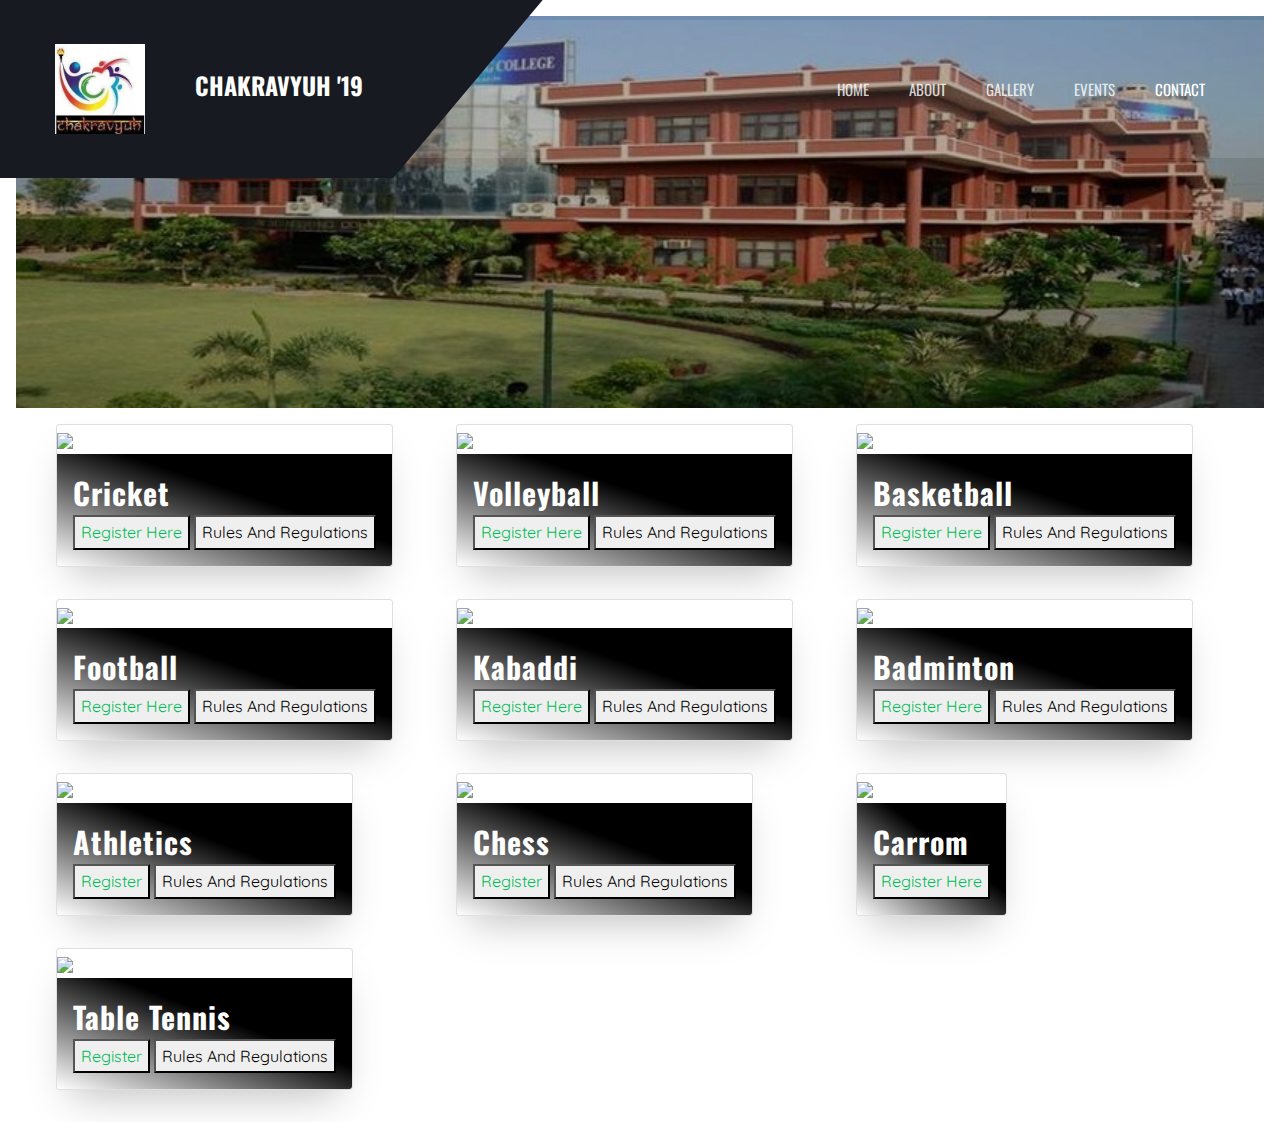
==== events.html @ 07b8287d "first commit" ====
<!DOCTYPE html>
<html lang="en">
  <head>
    <title>IMS Ghaziabad Sports Fest</title>
    <meta charset="utf-8">
    <meta name="viewport" content="width=device-width, initial-scale=1">
    
    <link href="https://fonts.googleapis.com/css?family=Lato:100,300,400,700,900&display=swap" rel="stylesheet">
    <link href="https://fonts.googleapis.com/css?family=Oswald:200,300,400,500,600,700&display=swap" rel="stylesheet">

    <link rel="stylesheet" href="css\open-iconic-bootstrap.min.css">
    <link rel="stylesheet" href="css\animate.css">
    
    <link rel="stylesheet" href="css\owl.carousel.min.css">
    <link rel="stylesheet" href="css\owl.theme.default.min.css">
    <link rel="stylesheet" href="css\magnific-popup.css">

    <link type="text/css" rel="stylesheet" href="css\lightbox.css">
    <link type="text/css" rel="stylesheet" href="css/flexslider.css">
    

    <link rel="stylesheet" href="css\aos.css">

    <link rel="stylesheet" href="css\ionicons.min.css">

    <link rel="stylesheet" href="css\bootstrap-datepicker.css">
    <link rel="stylesheet" href="css\jquery.timepicker.css">
    <link rel="stylesheet" href="https://maxcdn.bootstrapcdn.com/bootstrapcdnstrap/3.4.0/css/bootstrap.min.css">

    
    <link rel="stylesheet" href="css\flaticon.css">
    <link rel="stylesheet" href="css\icomoon.css">
    <link rel="stylesheet" href="css\style.css">
    <script type="text/javascript" src="js/jquery.flexslider.js"></script>
    <script type="text/javascript" src="js/modernizr.js"></script>
    <script type="text/javascript" src="js\lightbox.js"></script>
    <script type="text/javascript" src="js/jquery.cycle.all.latest.js"></script>
    <script type="text/javascript" src="js\jquery.min.js"></script>
    


    <script type="text/javascript">
        $(document).ready(function () {
            $('.slideshow').cycle({
                fx: 'fade', // choose your transition type, ex: fade, scrollUp, shuffle, etc...
                pager: '#nav'
            });
        });
    </script>
    <script type="text/javascript">
        // Can also be used with $(document).ready()
        $(window).load(function () {
            $('.flexslider').flexslider({
                slideshow: true,
                animation: "slide"
            });
        });

    </script>
    <style type="text/css">
        .loading-image
        {
            position: absolute;
            top: 50%;
            left: 50%;
            z-index: 10;
        }
        
        .loader
        {
            position: fixed;
            z-index: 999;
            height: 100%;
            width: 100%;
            top: 0;
            left: 0;
            background-color: rgba(0, 123, 170,0.6);
            filter: alpha(opacity=60);
            opacity: 0.6;
            -moz-opacity: 0.8;
            display: none;
        }
    </style>
  </head>
  <body>

	 <nav class="navbar navbar-expand-lg navbar-dark ftco_navbar bg-dark ftco-navbar-light" id="ftco-navbar">
	    <div class="container">
<a class="navbar-brand" href="index.html"><img src="images\logo.jpg" class="img-responsive" style="height: 90px;"><!--<i class="flaticon-helmet"></i>--><span>Chakravyuh '19</span></a>	      <button class="navbar-toggler" type="button" data-toggle="collapse" data-target="#ftco-nav" aria-controls="ftco-nav" aria-expanded="false" aria-label="Toggle navigation">
	        <span class="oi oi-menu"></span> Menu
	      </button>

	      <div class="collapse navbar-collapse" id="ftco-nav">
	        <ul class="navbar-nav ml-auto">
	          <li class="nav-item "><a href="index.html" class="nav-link">Home</a></li>
	          <li class="nav-item"><a href="index.html" class="nav-link">About</a></li>
	          <li class="nav-item"><a href="gallery.html" class="nav-link">Gallery</a></li>
	          <li class="nav-item"><a href="events.html" class="nav-link">Events</a></li>
	          <li class="nav-item active"><a href="contact.html" class="nav-link">Contact</a></li>
	          <!-- <li class="nav-item cta"><a class="nav-link" href="#">Register</a></li> -->

	        </ul>
	      </div>
	    </div>	  </nav>
    <!-- END nav -->
    
    <section class="hero-wrap hero-wrap-2" style="background-image: url('images/tj/GLS_0143_min.jpg');" data-stellar-background-ratio="0.5">
      <div class="overlay"></div>
      <div class="container">
        <div class="row no-gutters slider-text align-items-end justify-content-center">
          <div class="col-md-9 ftco-animate pb-5 text-center">
            <h1 class="mb-3 bread">Events</h1>
          </div>
        </div>
      </div>
    </section>
    <style type="text/css">


/* Font */
@import url('https://fonts.googleapis.com/css?family=Quicksand:400,700');

/* Design */
*,
*::before,
*::after {
  box-sizing: border-box;
}

html {
  background-color: #ecf9ff;
}

body {
  color: #000000;
  font-family: 'Quicksand', serif;
  font-style: normal;
  font-weight: 400;
  letter-spacing: 0;
  padding: 1rem;
}

.main{
  max-width: 1200px;
  margin: 0 auto;
}

h1 {
    font-size: 24px;
    font-weight: 400;
    text-align: center;
}

img {
  height: auto;
  max-width: 100%;
  vertical-align: middle;
}

.btn {
  color: #ffffff;
  padding: 0.8rem;
  font-size: 14px;
  text-transform: uppercase;
  border-radius: 4px;
  font-weight: 400;
  display: block;
  width: 100%;
  cursor: pointer;
  border: 1px solid rgba(255, 255, 255, 0.2);
  background: transparent;
}

.btn:hover {
  background-color: rgba(255, 255, 255, 0.12);
}

.cards {
  display: flex;
  flex-wrap: wrap;
  list-style: none;
  margin: 0;
  padding: 0;
}

.cards_item {
  display: flex;
  padding: 1rem;
}

@media (min-width: 40rem) {
  .cards_item {
    width: 50%;
  }
}

@media (min-width: 56rem) {
  .cards_item {
    width: 33.3333%;
  }
}

.card {
  background-color: white;
  border-radius: 0.25rem;
  box-shadow: 0 20px 40px -14px rgba(0, 0, 0, 0.25);
  display: flex;
  flex-direction: column;
  overflow: hidden;
}

.card_content {
  padding: 1rem;
  background: linear-gradient(to bottom left, #000000 40%, #ffffff 100%)
}

.card_title {
  color: #ffffff;
  font-size: 1.1rem;
  font-weight: 700;
  letter-spacing: 1px;
  text-transform: capitalize;
  margin: 0px;
}

.card_text {
  color: #ffffff;
  font-size: 0.875rem;
  line-height: 1.5;
  margin-bottom: 1.25rem;    
  font-weight: 400;
}
.made_by{
  font-weight: 400;
  font-size: 13px;
  margin-top: 35px;
  text-align: center;
}

</style>
<body>

<div class="main">

 <!--cards -->

<div class="main">
  <!-- <h1>Responsive Card Grid Layout</h1> -->
  <ul class="cards">
    <li class="cards_item">
      <div class="card">
        <div class="card_image"><img src="https://www.cricket.com.au/~/-/media/News/2019/06/19MaliOutfor6.ashx?w=1600" style="height: 250px;"></div>
        <div class="card_content">
          <h2 class="card_title" style="font-size: 30px">Cricket</h2>
          <!-- <p class="card_text">Demo of pixel perfect pure CSS simple responsive card grid layout</p> --> 
          <button> <a href="https://forms.gle/X9siMQcb1f6ARp7h6">Register Here</a></button>
                <!-- Trigger the modal with a button -->
            <button type="button"  style="" data-toggle="modal" data-target="#myModal">Rules And Regulations</button>

            <!-- Modal -->
            <div id="myModal" class="modal fade" role="dialog">
              <div class="modal-dialog">

                <!-- Modal content-->
                <div class="modal-content">
                  <div class="modal-header">
                    <button type="button" class="close" data-dismiss="modal">&times;</button>
                    <!-- <h4 class="modal-title">Modal Header</h4> -->
                  </div>
                  <div class="modal-body">
                    <h1>Rules And Regulations</h1>
                    <p>
                      1.) It will be a knockout tournament.<br>
                      2.)Team should be a squad of 15 players.<br>
                      3.)No player of eliminated team can play from
other team which is alive in the tournament.<br>
                      4.)Any act of Indiscipline will lead to
disqualification of the team<br>
                      5.)All teams must ‘REPORT’ 30 min. before the
match time.<br>
                      6.)Committee’s decision will be considered final
decision.<br>
                      7.)All players must wear standard kit<br>
                      8.)Each player must carry valid college ID and
Adhaar Card<br> 
                      9.)For Registration purpose contact :<br>
                      Abhishek Shahi:-9540957194<br>
                      Nitigya Malhotra:-9871343607<br>
                      Aman Rai:-7860951076

                      
                    </p>
                  </div>
                  <div class="modal-footer">
                    <button type="button" class="btn btn-default" data-dismiss="modal">Close</button>
                  </div>
                </div>

              </div>
            </div>
        </div>
      </div>
    </li>
    <li class="cards_item">
      <div class="card">
        <div class="card_image"><img src="https://media.dhakatribune.com/uploads/2017/11/2-103.jpg" style="height: 250px;"></div>
        <div class="card_content">
          <h2 class="card_title" style="font-size: 30px;">Volleyball</h2>
          <!-- <p class="card_text">Demo of pixel perfect pure CSS simple responsive card grid layout</p> -->
          <button> <a href="https://forms.gle/FqEXZBbfx5mCRvgk8">Register Here</a></button>
          <!-- Trigger the modal with a button -->
            <button type="button"  style="" data-toggle="modal" data-target="#MyModal">Rules And Regulations</button>

            <!-- Modal -->
            <div id="MyModal" class="modal fade" role="dialog">
              <div class="modal-dialog">

                <!-- Modal content-->
                <div class="modal-content">
                  <div class="modal-header">
                    <button type="button" class="close" data-dismiss="modal">&times;</button>
                    <!-- <h4 class="modal-title">Modal Header</h4> -->
                  </div>
                  <div class="modal-body">
                    <h1>Rules And Regulations</h1>
                    <p>1.) It will be a knockout tournament.<br>
                      2.)Losing team players will not be allowed to
play from any other team<br>
                      3.)Only semifinals and finals will be of 5 sets ,
rest all matches will be of 3 sets<br>
                      4.)Only semifinals and finals will be of 5 sets ,
rest all matches will be of 3 sets<br>
                      5.)ATeam should report half an hour before the
schedule time<br>
                      6.)Committee decision will be final decision<br>
                      7.)All players must wear standard kit<br>
                      8.)Each player must carry valid college ID and
Adhaar Card<br> 
                      9.)For Registration purpose contact :<br>
                      Naveen Yadav:-9205950240<br>
                      Vibhu Dhiman:-9410080500<br>
                      Shubham Rajput:-8840346364
                      </p>
                  </div>
                  <div class="modal-footer">
                    <button type="button" class="btn btn-default" data-dismiss="modal">Close</button>
                  </div>
                </div>

              </div>
            </div>


      </div>
    </li>
    <li class="cards_item">
      <div class="card">
        <div class="card_image"><img src="https://media.dhakatribune.com/uploads/2019/08/basketball-betting061417-1566488026061.jpg" style="height: 250px;"></div>
        <div class="card_content">
          <h2 class="card_title" style="font-size: 30px;">Basketball</h2>
          <!-- <p class="card_text">Demo of pixel perfect pure CSS simple responsive card grid layout</p> -->
          <button> <a href="https://forms.gle/sAbjLnojNVBY8fVQ6">Register Here</a></button>
          <!-- Trigger the modal with a button -->
            <button type="button"  style="" data-toggle="modal" data-target="#myModal1">Rules And Regulations</button>

            <!-- Modal -->
            <div id="myModal1" class="modal fade" role="dialog">
              <div class="modal-dialog">

                <!-- Modal content-->
                <div class="modal-content">
                  <div class="modal-header">
                    <button type="button" class="close" data-dismiss="modal">&times;</button>
                    <!-- <h4 class="modal-title">Modal Header</h4> -->
                  </div>
                  <div class="modal-body">
                    <h1>Rules And Regulations</h1>
                   <p>1.) It will be a knockout tournament.<br>
                      2.)Max Players:10-12<br>
                      3.)No Players can play for other team<br>
                      4.)Players should maintain discipline<br>
                      5.)Team should report 1 hour before the starting of the match<br>
                      6.)The decision of the committee will be final<br>
                      7.)Valid college Id along with Aadhar is required for verification<br>
                      8.)8-10 min quarters and 4 such quarters<br>
                      9.)Rules according to FIBA<br>
                      10.)For Registration purpose contact :<br>
                      Vishal Kumar:-9643943554<br>
                      Sarvesh Patel:-8115556697<br>
                      </p>
                  </div>
                  <div class="modal-footer">
                    <button type="button" class="btn btn-default" data-dismiss="modal">Close</button>
                  </div>
                </div>

              </div>
            </div>
        </div>
      </div>
    </li>
    <li class="cards_item">
      <div class="card">
        <div class="card_image"><img src="https://media.istockphoto.com/photos/view-of-soccer-ball-on-athletic-field-in-stadium-arena-picture-id637298374?k=6&m=637298374&s=612x612&w=0&h=vyzc573M0dcP7MJET4JRSseEQ5ef_emaoxOs2fCPWcI=" style="height: 280px;"></div>
        <div class="card_content">
          <h2 class="card_title" style="font-size: 30px">Football</h2>
          <!-- <p class="card_text">Demo of pixel perfect pure CSS simple responsive card grid layout</p> -->
          <button> <a href="https://forms.gle/LPLwC8tKwhykcHwA9">Register Here</a></button>
          <!-- Trigger the modal with a button -->
            <button type="button"  style="" data-toggle="modal" data-target="#myModal2">Rules And Regulations</button>

            <!-- Modal -->
            <div id="myModal2" class="modal fade" role="dialog">
              <div class="modal-dialog">

                <!-- Modal content-->
                <div class="modal-content">
                  <div class="modal-header">
                    <button type="button" class="close" data-dismiss="modal">&times;</button>
                    <!-- <h4 class="modal-title">Modal Header</h4> -->
                  </div>
                  <div class="modal-body">
                    <h1>Rules And Regulations</h1>
                    <p>1.) It will be a knockout tournament.<br>
                      2.)Max Players:12<br>
                      3.)No Players can play for other team<br>
                      4.)Players should maintain discipline<br>
                      5.)Team should report 1 hour before the starting of the match<br>
                      6.)The decision of the committee will be final<br>
                      7.)Valid college Id along with Aadhar is required for verification<br>
                      8.)Each team will play with 9 players<br>
                      9.)Off side rule is included<br>
                      10.)All the other rules will be same as in FIFA<br>
                      11.)For Registration purpose contact :<br>
                      Aditya Singh:-09643661114<br>
                      Vikrant Yadav:08929068360<br>
                      </p>
                  </div>
                  <div class="modal-footer">
                    <button type="button" class="btn btn-default" data-dismiss="modal">Close</button>
                  </div>
                </div>

              </div>
            </div>
        </div>
      </div>
    </li>
    <li class="cards_item">
      <div class="card">
        <div class="card_image"><img src="https://upload.wikimedia.org/wikipedia/commons/thumb/6/60/View_Of_Side_Stand_Of_Guru_Gobind_Singh_Stadium.jpg/1200px-View_Of_Side_Stand_Of_Guru_Gobind_Singh_Stadium.jpg" style="height: 280px;"></div>
        <div class="card_content">
          <h2 class="card_title" style="font-size: 30px">Kabaddi</h2>
          <!-- <p class="card_text">Demo of pixel perfect pure CSS simple responsive card grid layout</p> -->
          <button> <a href="https://forms.gle/91ppEBxppg5CiMcPA">Register Here</a></button>

          <!-- Trigger the modal with a button -->
            <button type="button"  style="" data-toggle="modal" data-target="#myModal3">Rules And Regulations</button>

            <!-- Modal -->
            <div id="myModal3" class="modal fade" role="dialog">
              <div class="modal-dialog">

                <!-- Modal content-->
                <div class="modal-content">
                  <div class="modal-header">
                    <button type="button" class="close" data-dismiss="modal">&times;</button>
                    <!-- <h4 class="modal-title">Modal Header</h4> -->
                  </div>
                  <div class="modal-body">
                    <h1>Rules And Regulations</h1>
                    <p>1.) Weight limit is 85 kg(mandatory)<br>
                      2.)It will be a knockout tournament. <br>
                      3.)Each team shall consist of maximum 12 players and
7 players shall take the ground.<br>
                      4.)Duration of match will be dependent on the
conditions and committee decision.<br>
                      5.)Each player must carry their own valid college ID and
adhaar(mandatory).<br>
                      6.)Proper kit and gears are compulsory.<br>
                      7.)If caught in any indiscipline activity, the team will be
head to disqualification.<br>
                      8.)All team need to report 1hrs. before the match
timing.<br>
                      
                      9.)For Registration purpose contact :<br>
                      Himanshu Sidhu:-8076824698, 9411646010 <br>
                     
                      </p>        
                      </div>
                  <div class="modal-footer">
                    <button type="button" class="btn btn-default" data-dismiss="modal">Close</button>
                  </div>
                </div>

              </div>
            </div>
        </div>
      </div>
    </li>
    <li class="cards_item">
      <div class="card">
        <div class="card_image"><img src="https://www.insidesport.co/wp-content/uploads/2019/05/Top-juniors-for-All-India-ranking-badminton-tournament.jpg" style="height: 280px;"></div>
        <div class="card_content">
          <h2 class="card_title" style="font-size: 30px">Badminton </h2>
          <!-- <p class="card_text">Demo of pixel perfect pure CSS simple responsive card grid layout</p> -->
          <button> <a href="https://forms.gle/wMNcm22Wcph6nXfa9">Register Here</a></button>

           <button type="button"  style="" data-toggle="modal" data-target="#myModal10">Rules And Regulations</button>

            <!-- Modal -->
            <div id="myModal10" class="modal fade" role="dialog">
              <div class="modal-dialog">

                <!-- Modal content-->
                <div class="modal-content">
                  <div class="modal-header">
                    <button type="button" class="close" data-dismiss="modal">&times;</button>
                    <!-- <h4 class="modal-title">Modal Header</h4> -->
                  </div>
                  <div class="modal-body">
                    <h1>Rules And Regulations</h1>
                    <p>1.) There will be a ‘Team Event’.<br>
                      2.)Team consist of maximum 5 players.<br>
                      3.)3 singles and 2 doubles of each team.<br>
                      4.)Each match will be of 15 points and 3 set till
the quarters and then match will be of 21
points (Each Set).<br>
                      5.)Rafree’s decision will final and if team
argues the team will disqualified.<br>
                      6.)Each player must carry valid college ID and
(adhaar is must).<br>
                      8.)Proper kit and shoes are compulsory.<br>
                      9.)Team should ‘REPORT’ 1 hrs. earlier before
the match.<br>
           
                      10.)For Registration purpose contact :<br>
                      Ankit Pandey:-9151637568<br>
                      Adarsh Babu Varshney:-7017973527 ,8006195135 <br>
                      </p>
                  </div>
                  <div class="modal-footer">
                    <button type="button" class="btn btn-default" data-dismiss="modal">Close</button>
                  </div>
                </div>

              </div>
        </div>
      </div>
    </li>
    <li class="cards_item">
      <div class="card">
        <div class="card_image"><img src="https://res.cloudinary.com/twenty20/private_images/t_watermark-criss-cross-10/v1444819385000/photosp/7b55f185-130e-479a-b24c-16cefe533bec/stock-photo-running-track-lane-stadium-lanes-perspective-high-school-trackandfield-runninglife-7b55f185-130e-479a-b24c-16cefe533bec.jpg"></div>
        <div class="card_content">
          <h2 class="card_title" style="font-size: 30px">Athletics</h2>
          <!-- <p class="card_text">Demo of pixel perfect pure CSS simple responsive card grid layout</p> -->
          <button> <a href="https://forms.gle/viea7RRiah9i3se68">Register</a></button>
          <!-- Trigger the modal with a button -->
            <button type="button"  style="" data-toggle="modal" data-target="#myModal5">Rules And Regulations</button>

            <!-- Modal -->
            <div id="myModal5" class="modal fade" role="dialog">
              <div class="modal-dialog">

                <!-- Modal content-->
                <div class="modal-content">
                  <div class="modal-header">
                    <button type="button" class="close" data-dismiss="modal">&times;</button>
                    <!-- <h4 class="modal-title">Modal Header</h4> -->
                  </div>
                  <div class="modal-body">
                    <h1>Rules And Regulations</h1>
                    <p>1.) All matches will be Knockout<br>
                      2.)No player can play for other team<br>
                      3.)Teams should report 1 hour before the starting of the match<br>
                      4.)The decision of the committee will be final <br>
                      5.)Proper kit is cumpolsory<br>
                      6.)Valid college Id along with Aadhar Is required for
verification<br>
                      
                      <h1>Tug Of War</h1><br>
                      1.)3 round matches will be held ,30 seconds each<br>
                      2.)8 players will play , i.e 7 will play and 1 substitute<br>
                      <h1>For Boys</h1>
                      1.)Touching of the body parts to the ground above
knee is not allowed(If any player on any side does
so ,the round will be given to other)<br>
                      <h1>For Girls</h1><br>
                      1.)Touching of the body part to the ground above
knee is allowed<br>
<h1>Shot Put</h1>
                    1.)3 rounds will be held<br>
                    2.)All shot put will be applied<br>
                    <h1>100 meters</h1><br>
                    1.)Shoes are compulsory<br>
                    2.)1 st ,2 nd ,3 rd will be awarded<br>
                    <h1>Powerlifting</h1><br>
                    1.)2 rounds will be held<br>
                    2.)Category according to weight:
                    40-50<br>
51-60<br>
61-70<br>
71-80<br>
81-90<br>
91-100<br>
100 above<br>
3.)Only Bench Press will be held<br>

                      </p>
                  </div>
                  <div class="modal-footer">
                    <button type="button" class="btn btn-default" data-dismiss="modal">Close</button>
                  </div>
                </div>

              </div>
            </div>
        </div>
      </div>
    </li>
    <li class="cards_item">
      <div class="card">
        <div class="card_image"><img src="https://cdn1.alphr.com/sites/alphr/files/styles/og-image/public/2018/12/deepmind_chess.jpg?itok=RWebLLmc" style="height: 275px;"></div>
        <div class="card_content">
          <h2 class="card_title" style="font-size: 30px">Chess</h2>
          <!-- <p class="card_text">Demo of pixel perfect pure CSS simple responsive card grid layout</p>/ -->
          <button> <a href="https://forms.gle/y8sF2jzZ9VUPsg2P8">Register</a></button>
          <!-- Trigger the modal with a button -->
            <button type="button"  style="" data-toggle="modal" data-target="#myModal6">Rules And Regulations</button>

            <!-- Modal -->
            <div id="myModal6" class="modal fade" role="dialog">
              <div class="modal-dialog">

                <!-- Modal content-->
                <div class="modal-content">
                  <div class="modal-header">
                    <button type="button" class="close" data-dismiss="modal">&times;</button>
                    <!-- <h4 class="modal-title">Modal Header</h4> -->
                  </div>
                  <div class="modal-body">
                    <h1>Rules And Regulations</h1>
                    <p>1.) All matches will be Knockout<br>
                      2.)Matches will be single<br>
                      3.)Players should maintain discipline<br>
                      4.)Teams should report 1 hour before the starting of the
match<br>
                      5.)Teams should report 1 hour before the starting of the
match<br>
                      6.)Valid college Id along with Aadhar Card Is required for
verification<br>
                      
                      7.)For Registration purpose contact :<br>
                      Shubham Kumar:-9058457350<br>
                      
                      </p>
                  </div>
                  <div class="modal-footer">
                    <button type="button" class="btn btn-default" data-dismiss="modal">Close</button>
                  </div>
                </div>

              </div>
            </div>
        </div>
      </div>
    </li>
    <li class="cards_item">
      <div class="card">
        <div class="card_image"><img src="https://encrypted-tbn0.gstatic.com/images?q=tbn:ANd9GcRg1bYjLJtbVmQywqfsVLV_ajZeJ6f1FiZcjrsUntUwwXUeAucW" style="height: 275px;"></div>
        <div class="card_content">
          <h2 class="card_title" style="font-size: 30px">Carrom</h2>
          <!-- <p class="card_text">Demo of pixel perfect pure CSS simple responsive card grid layout</p> -->
          <button> <a href="https://forms.gle/PgLgiciRCsnXWCQG8">Register Here</a></button>
          <!-- Trigger the modal with a button -->
            <!-- <button type="button"  style="" data-toggle="modal" data-target="#myModal7">Rules And Regulations</button> -->

            <!-- Modal -->
            <div id="myModal7" class="modal fade" role="dialog">
              <div class="modal-dialog">

                <!-- Modal content-->
                <div class="modal-content">
                  <div class="modal-header">
                    <button type="button" class="close" data-dismiss="modal">&times;</button>
                    <!-- <h4 class="modal-title">Modal Header</h4> -->
                  </div>
                  <div class="modal-body">
                    <h1>Rules And Regulations</h1>
                    <p>1.) It will be a knockout tournament.<br>
                      2.)Max Players:12<br>
                      3.)No Players can play for other team<br>
                      4.)Players should maintain discipline<br>
                      5.)Team should report 1 hour before the starting of the match<br>
                      6.)The decision of the committee will be final<br>
                      7.)Valid college Id along with Aadhar is required for verification<br>
                      8.)Each team will play with 9 players<br>
                      9.)Off side rule is included<br>
                      10.)All the other rules will be same as in FIFA<br>
                      11.)For Registration purpose contact :<br>
                      Aditya Singh:-09643661114<br>
                      Vikrant Yadav:08929068360<br>
                      </p>
                  </div>
                  <div class="modal-footer">
                    <button type="button" class="btn btn-default" data-dismiss="modal">Close</button>
                  </div>
                </div>

              </div>
            </div>

        </div>
      </div>
    </li>
    <li class="cards_item">
      <div class="card">
        <div class="card_image" ><img src="https://thelivenagpur.com/wp-content/uploads/2019/01/table-tennis.jpeg"></div>
        <div class="card_content">
          <h2 class="card_title" style="font-size: 30px">Table Tennis</h2>
          <!-- <p class="card_text">Demo of pixel perfect pure CSS simple responsive card grid layout/</p> -->
          <button> <a href="https://forms.gle/8Hq6osSv9zoXjxbA8">Register</a></button>
          <!-- Trigger the modal with a button -->
            <button type="button"  style="" data-toggle="modal" data-target="#myModal8">Rules And Regulations</button>

            <!-- Modal -->
            <div id="myModal8" class="modal fade" role="dialog">
              <div class="modal-dialog">

                <!-- Modal content-->
                <div class="modal-content">
                  <div class="modal-header">
                    <button type="button" class="close" data-dismiss="modal">&times;</button>
                    <!-- <h4 class="modal-title">Modal Header</h4> -->
                  </div>
                  <div class="modal-body">
                    <h1>Rules And Regulations</h1>
                    <p>1.) It will be a knockout tournament.<br>
                      2.)Matches will be single or doubles<br>
                      3.)No Players can play for other team<br>
                      4.)Players should maintain discipline<br>
                      5.)Team should report 1 hour before the starting of the match<br>
                      6.)The decision of the committee will be final<br>
                      7.)Valid college Id along with Aadhar is required for verification<br>
                      8.)The winner of the game is who take 11 points first<br>
                      9.)There must be a gap of atleast 2 points<br>
                      10.)If the match goes to dues it will be decided by the co-
ordinators<br>
                      11.)For Registration purpose contact :<br>
                      Garvit Gupta:08899069771<br>
                      Varchasva Balyan:09997152822<br>
                      </p>
                  </div>
                  <div class="modal-footer">
                    <button type="button" class="btn btn-default" data-dismiss="modal">Close</button>
                  </div>
                </div>

              </div>
            </div>
        </div>
      </div>
    </li>
  </ul>
</div>

<!-- <h3 class="made_by">Made with ♡</h3> -->
 
		
		
   

     <!--<div class="legalaidclinic"  >
            <div class="wrapper">-->
        
       
			
		
		
		

    <!-- Registrations Coming Soon
    <div class="container">
            <div class="modal fade modal-center" id="registerModal" role="dialog">
                <div class="modal-dialog">

                    <div class="modal-content">
                            
                        <div class="modal-body" style="color:red; text-align: center;">
                            <button type="button" class="close" data-dismiss="modal">&times;</button>
                            <div class="reg-desktop">
                                Registrations for Titanium Jural'19 has not yet started.<br>
                                It will be available soon.
                            </div>
                            
                        </div>
                    </div>
                </div>
            </div>
        </div>
         Registrations Coming Soon -->

<!-- 
   <footer class="ftco-footer ftco-section">
       <div class="container px-md-5">
        <div class="row mb-5">
          <div class="col-3">
            <div class="ftco-footer-widget mb-4">
              <h2 class="ftco-heading-2">Contact Info</h2>
             <div class="block-23 mb-3">
                  <ul>
                    <li><span class="icon icon-map-marker"></span><span class="text">NH-24, Adhyatmik Nagar, Near Dasna,Distt: Ghaziabad,<br><br>UP-201015.</span></li>
                    <li><a href="#"><span class="icon icon-phone"></span><span class="text">08859038300</span></a></li>
                    <li><a href="#"><span class="icon icon-envelope pr-4"></span><span class="text">imssportclub@gmail.com</span></a></li>
                  </ul>
                </div>
              <ul class="ftco-footer-social list-unstyled mt-5" style="margin-top:0 !important;">
                <li class="ftco-animate"><a href="#"><span class="icon-twitter"></span></a></li>
                <li class="ftco-animate"><a href="#"><span class="icon-facebook"></span></a></li>
                <li class="ftco-animate"><a href="#"><span class="icon-instagram"></span></a></li>
              </ul>
            </div>
          </div>
          <div class="col-3">
            <div class="ftco-footer-widget mb-3 ml-md-4">
              <h2 class="ftco-heading-2">Quick Links</h2>
              <ul class="list-unstyled">
                <li><a href="about.html"><span class="icon-long-arrow-right mr-2"></span>About</a></li>
                
                <li><a href="gallery.html"><span class="icon-long-arrow-right mr-2"></span>Gallery</a></li>
                <li><a href="contact.html"><span class="icon-long-arrow-right mr-2"></span>Contact Us</a></li>
                 <li><a href=""><span class="icon-long-arrow-right mr-2"></span>Register</a></li>
              </ul>
            </div>
          </div>
          
          <div class="col-3">
            <div class="ftco-footer-widget mb-4">
                <h2 class="ftco-heading-2">Contact US</h2>
                <div class="block-23 mb-3">
                  <ul>
                    <li><span class="icon icon-map-marker"></span><span class="text">IMS Ghaziabad,<br>Dasna,<br>UP-380006</span></li>
                    <li><a href="#"><span class="icon icon-phone"></span><span class="text">079 2644 3434</span></a></li>
                    <li><a href="#"><span class="icon icon-envelope pr-4"></span><span class="text">sauravyadav764@gmail.com</span></a></li>
                  </ul>
                </div>
            </div>
          </div> -->
          <!-- <div class="col-3">
            <div class="ftco-footer-widget mb-4">
                <h2 class="ftco-heading-2">Contact US</h2>
                 
          
       <div class="footer-gallery mt-20">
                                <a href="#"><img src="images\Media_Gallery\2019_20\athletics\6.jpg" alt=""></a>
                                <a href="#"><img src="images\Media_Gallery\2019_20\athletics\3.jpg" alt=""></a>
                                <a href="#"><img src="images\Media_Gallery\2019_20\badminton\2.jpg" alt=""></a>
                                <a href="#"><img src="images\Media_Gallery\2019_20\badminton\4.jpg" alt=""></a>
                                <a href="#"><img src="images\Media_Gallery\2019_20\basketball\4.jpg" alt=""></a>
                                <a href="#"><img src="images\Media_Gallery\2019_20\carrom\2.jpg" alt=""></a>
                            </div>
            </div>
          </div>
        </div>
   
      </div>
      <div class="footer-bottom">
            <div class="container">
                <div class="row align-items-center">
                    <div class="col-6">
                        <div class="copyright-text">
                            <p>Copyright 2019 IMS SportFest - All Right Reserved</p>
                        </div>
                    </div>
                    <div class="col-6">
                        <!-- <div class="copyright-text" style="text-align:right;">
                            <p>Design By <a href="https://www.dngwebtech.com/" target="_blank">DNG WEB TECH.</a></p>
                        </div> -->
                    </div>
                </div>
            </div>
        </div>    </footer>
    
    

  <!-- loader -->
  <div id="ftco-loader" class="show fullscreen"><svg class="circular" width="48px" height="48px"><circle class="path-bg" cx="24" cy="24" r="22" fill="none" stroke-width="4" stroke="#eeeeee"></circle><circle class="path" cx="24" cy="24" r="22" fill="none" stroke-width="4" stroke-miterlimit="10" stroke="#F96D00"></circle></svg></div> 


  <script src="js\jquery.min.js"></script>
  <script src="js\jquery-migrate-3.0.1.min.js"></script>
  <script src="js\popper.min.js"></script>
  <script src="js\bootstrap.min.js"></script>
  <script src="js\jquery.easing.1.3.js"></script>
  <script src="js\jquery.waypoints.min.js"></script>
  <script src="js\jquery.stellar.min.js"></script>
  <script src="js\owl.carousel.min.js"></script>
  <script src="js\jquery.magnific-popup.min.js"></script>
  <script src="js\aos.js"></script>
  <script src="js\jquery.animateNumber.min.js"></script>
  <script src="js\bootstrap-datepicker.js"></script>
  <script src="js\scrollax.min.js"></script>
  <script src="https://maps.googleapis.com/maps/api/js?key=AIzaSyBVWaKrjvy3MaE7SQ74_uJiULgl1JY0H2s&sensor=false"></script>
  <script src="js\google-map.js"></script>
  <script src="js\main.js"></script>
  <script src="js\lightbox-plus-jquery.min.js"></script>
    
  </body>
</html>
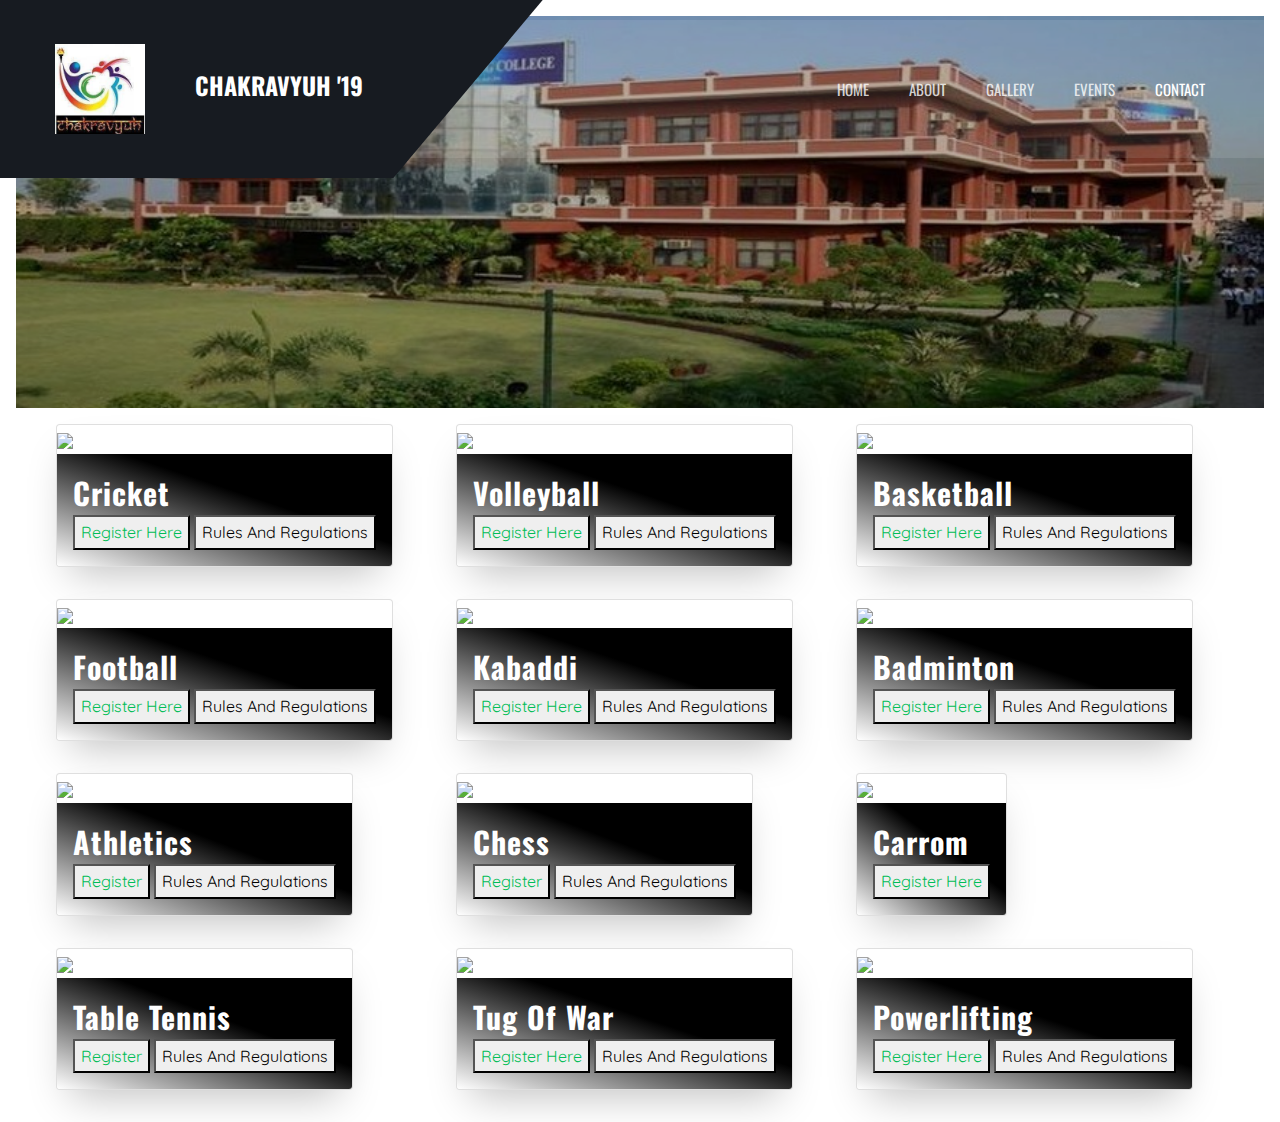
==== commit 356a9973: "Update events.html" ====
--- a/events.html
+++ b/events.html
@@ -578,33 +578,13 @@
                       6.)Valid college Id along with Aadhar Is required for
 verification<br>
                       
-                      <h1>Tug Of War</h1><br>
-                      1.)3 round matches will be held ,30 seconds each<br>
-                      2.)8 players will play , i.e 7 will play and 1 substitute<br>
-                      <h1>For Boys</h1>
-                      1.)Touching of the body parts to the ground above
-knee is not allowed(If any player on any side does
-so ,the round will be given to other)<br>
-                      <h1>For Girls</h1><br>
-                      1.)Touching of the body part to the ground above
-knee is allowed<br>
 <h1>Shot Put</h1>
                     1.)3 rounds will be held<br>
                     2.)All shot put will be applied<br>
                     <h1>100 meters</h1><br>
                     1.)Shoes are compulsory<br>
                     2.)1 st ,2 nd ,3 rd will be awarded<br>
-                    <h1>Powerlifting</h1><br>
-                    1.)2 rounds will be held<br>
-                    2.)Category according to weight:
-                    40-50<br>
-51-60<br>
-61-70<br>
-71-80<br>
-81-90<br>
-91-100<br>
-100 above<br>
-3.)Only Bench Press will be held<br>
+                    
 
                       </p>
                   </div>
@@ -649,9 +629,11 @@
 match<br>
                       6.)Valid college Id along with Aadhar Card Is required for
 verification<br>
+					  7.)Time Limit - 15 minutes.
+					  8.)Individual Event.
                       
                       7.)For Registration purpose contact :<br>
-                      Shubham Kumar:-9058457350<br>
+                      Arti Singh:- 9873253472<br>
                       
                       </p>
                   </div>
@@ -750,6 +732,90 @@
                       Garvit Gupta:08899069771<br>
                       Varchasva Balyan:09997152822<br>
                       </p>
+                  </div>
+                  <div class="modal-footer">
+                    <button type="button" class="btn btn-default" data-dismiss="modal">Close</button>
+                  </div>
+                </div>
+
+              </div>
+            </div>
+        </div>
+      </div>
+    </li>
+    <li class="cards_item">
+      <div class="card">
+        <div class="card_image"><img src="https://cdn.newsapi.com.au/image/v1/28f35db9419bcf15939fc627975e549e" style="height: 250px;"></div>
+        <div class="card_content">
+          <h2 class="card_title" style="font-size: 30px;">Tug Of War</h2>
+          <!-- <p class="card_text">Demo of pixel perfect pure CSS simple responsive card grid layout</p> -->
+          <button> <a href="‎https://forms.gle/LJvyaKiyJDBe2Gww9">Register Here</a></button>
+          <!-- Trigger the modal with a button -->
+            <button type="button"  style="" data-toggle="modal" data-target="#myModal22">Rules And Regulations</button>
+
+            <!-- Modal -->
+            <div id="myModal22" class="modal fade" role="dialog">
+              <div class="modal-dialog">
+
+                <!-- Modal content-->
+                <div class="modal-content">
+                  <div class="modal-header">
+                    <button type="button" class="close" data-dismiss="modal">&times;</button>
+                    <!-- <h4 class="modal-title">Modal Header</h4> -->
+                  </div>
+                  <div class="modal-body">
+                    <h1>Tug Of War</h1><br>
+                      1.)Maximum 8 playing and 2 substitutes are allowed from a single college.<br>
+                      2.) It is a knockout event.<br>
+                      3.)Maximum time limit per move will be 20 seconds; failing which the contestant is liable for disqualification.<br>
+                      4.)If players fall on the ground or their touch hands on the ground then the team would be disqualified.<br>
+                      5.)Any indiscipline will not be tolerated under any circumstances; any misconduct is liable for disqualification.<br>
+                      6.)The college I cards are compulsory for each player, failing which the player will not be entertained.<br>
+                      11.)For Registration purpose contact :<br>
+                     Coordinator= Hamza:‎+91 70656 94844<br>
+                                            
+                  </div>
+                  <div class="modal-footer">
+                    <button type="button" class="btn btn-default" data-dismiss="modal">Close</button>
+                  </div>
+                </div>
+
+              </div>
+            </div>
+        </div>
+      </div>
+    </li>
+    <li class="cards_item">
+      <div class="card">
+        <div class="card_image"><img src="https://encrypted-tbn0.gstatic.com/images?q=tbn:ANd9GcQHFNUnOwvNHaMSCYfKg5-IpPi231GGrSIDoaX5jkxXBLZBo5vG6g" style="height: 250px;"></div>
+        <div class="card_content">
+          <h2 class="card_title" style="font-size: 30px;">Powerlifting</h2>
+          <!-- <p class="card_text">Demo of pixel perfect pure CSS simple responsive card grid layout</p> -->
+          <button> <a href="https://forms.gle/6oWg6MSWgR3JhwtV7">Register Here</a></button>
+          <!-- Trigger the modal with a button -->
+            <button type="button"  style="" data-toggle="modal" data-target="#myModal23">Rules And Regulations</button>
+
+            <!-- Modal -->
+            <div id="myModal23" class="modal fade" role="dialog">
+              <div class="modal-dialog">
+
+                <!-- Modal content-->
+                <div class="modal-content">
+                  <div class="modal-header">
+                    <button type="button" class="close" data-dismiss="modal">&times;</button>
+                    <!-- <h4 class="modal-title">Modal Header</h4> -->
+                  </div>
+                  <div class="modal-body">
+                     <h1>Powerlifting</h1><br>
+                    <p> 1.)Every contestant in their respective weight category will get 3 chances to lift the weight.<br>
+                    	2.)Weight should be touched to the chest in all 3 chances.<br>
+                    	3.)If the contestant is unable to lift the weight or weight is not touched to the chest then his chance will be skipped.<br>
+                    	4.) If the contestant is unable to lift the weight in the 1st round then he will be disqualified.<br>
+                    	5.)Weight will be chosen by the contestant.<br>
+                    	6.)It is the best of three competitions. The person who will lift the maximum weight in anyone of the change in respective category will be the winner.<br>
+                    	11.)For Registration purpose contact :<br>
+                    	Coordinator= Hamza:‎+91 70656 94844<br></p>
+
                   </div>
                   <div class="modal-footer">
                     <button type="button" class="btn btn-default" data-dismiss="modal">Close</button>
@@ -906,4 +972,4 @@
   <script src="js\lightbox-plus-jquery.min.js"></script>
     
   </body>
-</html>+</html>
